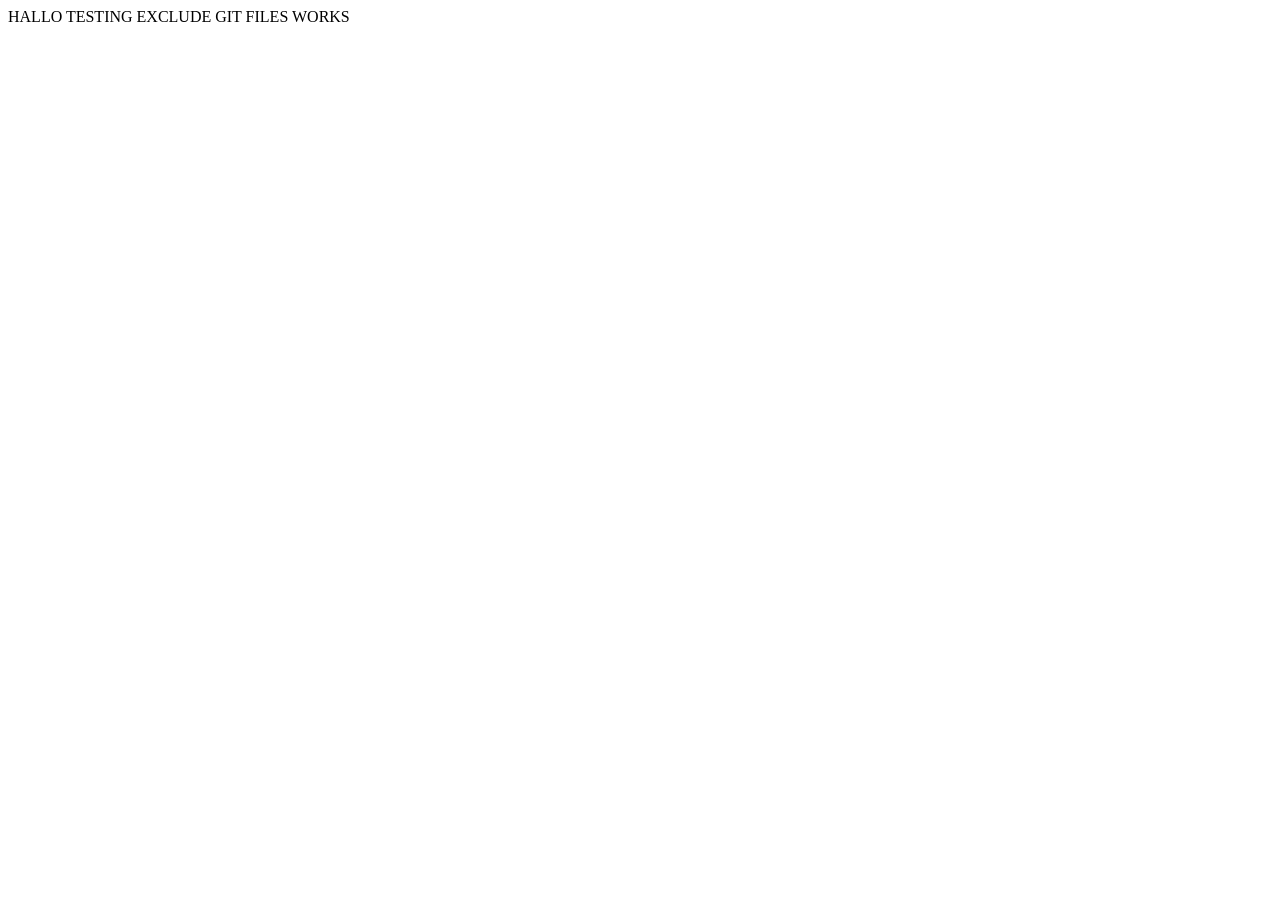
==== front_felix/index.html @ 32643b68 "test git exclude" ====
<!DOCTYPE html>
<html lang="en">
<head>
  <meta charset="UTF-8">
  <meta name="viewport" content="width=device-width, initial-scale=1.0">
  <meta http-equiv="X-UA-Compatible" content="ie=edge">
  <title>Document</title>
</head>
<body>
  HALLO TESTING EXCLUDE GIT FILES WORKS
</body>
</html>
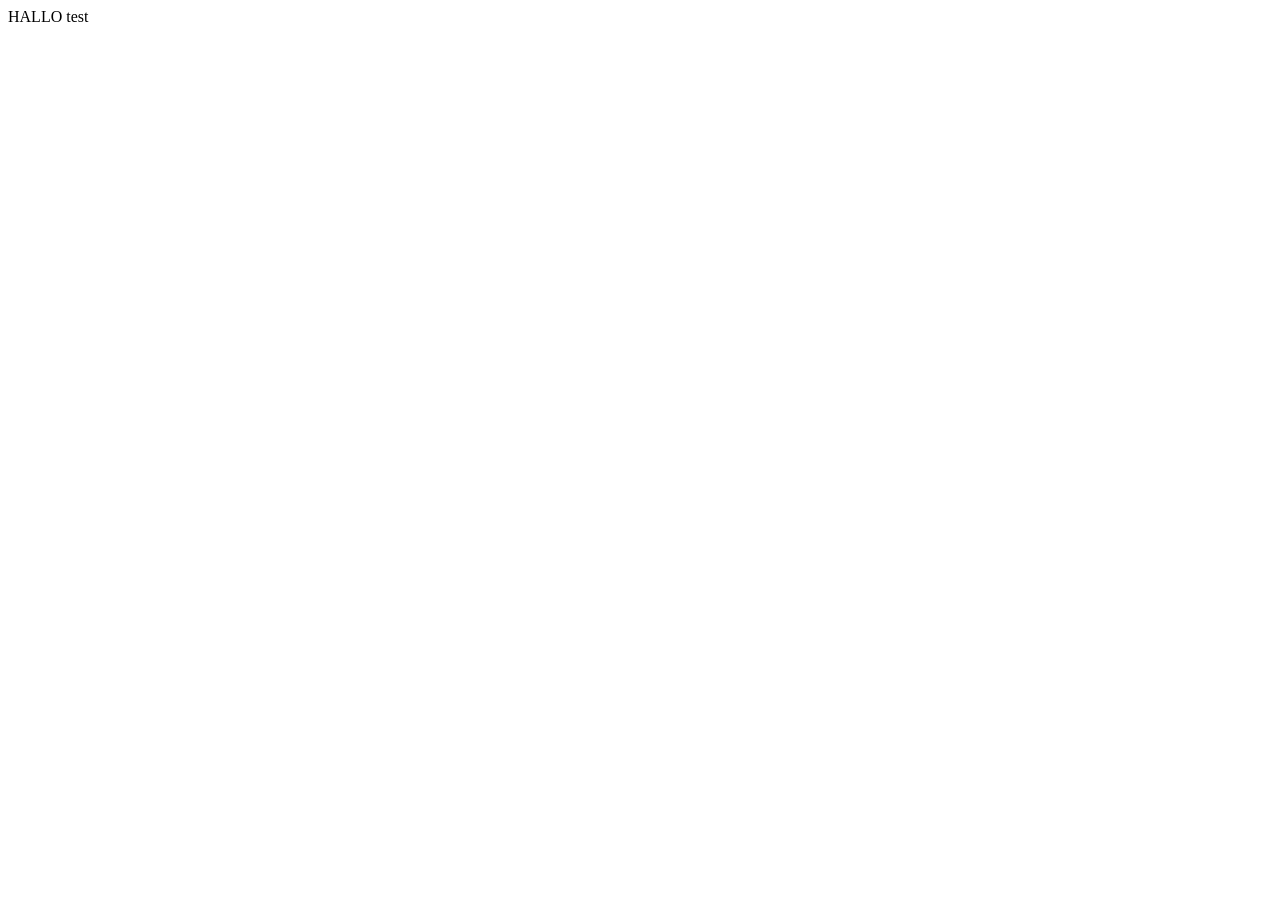
==== commit 28452d4c: "no" ====
--- a/front_felix/index.html
+++ b/front_felix/index.html
@@ -7,6 +7,6 @@
   <title>Document</title>
 </head>
 <body>
-  HALLO TESTING EXCLUDE GIT FILES WORKS
+  HALLO test
 </body>
 </html>
